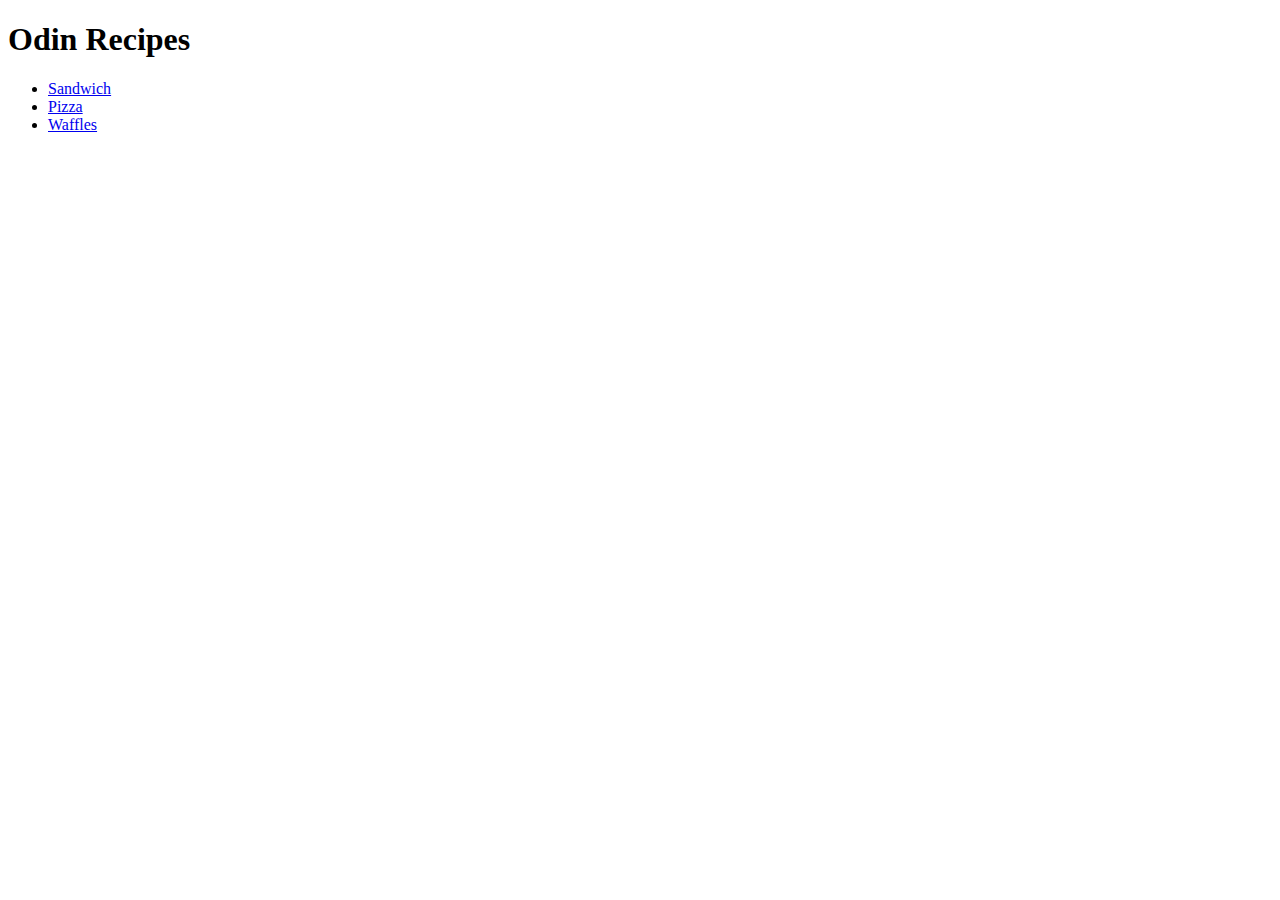
==== index.html @ 5fb24fab "create a recipe catalog" ====
<!DOCTYPE html>
<html lang="en">
<head>
  <meta charset="UTF-8">
  <title>Default</title>
</head>
<body>
  <h1>Odin Recipes</h1>
  <ul>
    <li><a href="recipes/sandwich.html">Sandwich</a></li>
    <li><a href="recipes/pizza.html">Pizza</a></li>
    <li><a href="recipes/waffles.html">Waffles</a></li>
  </ul>
</body>
</html>
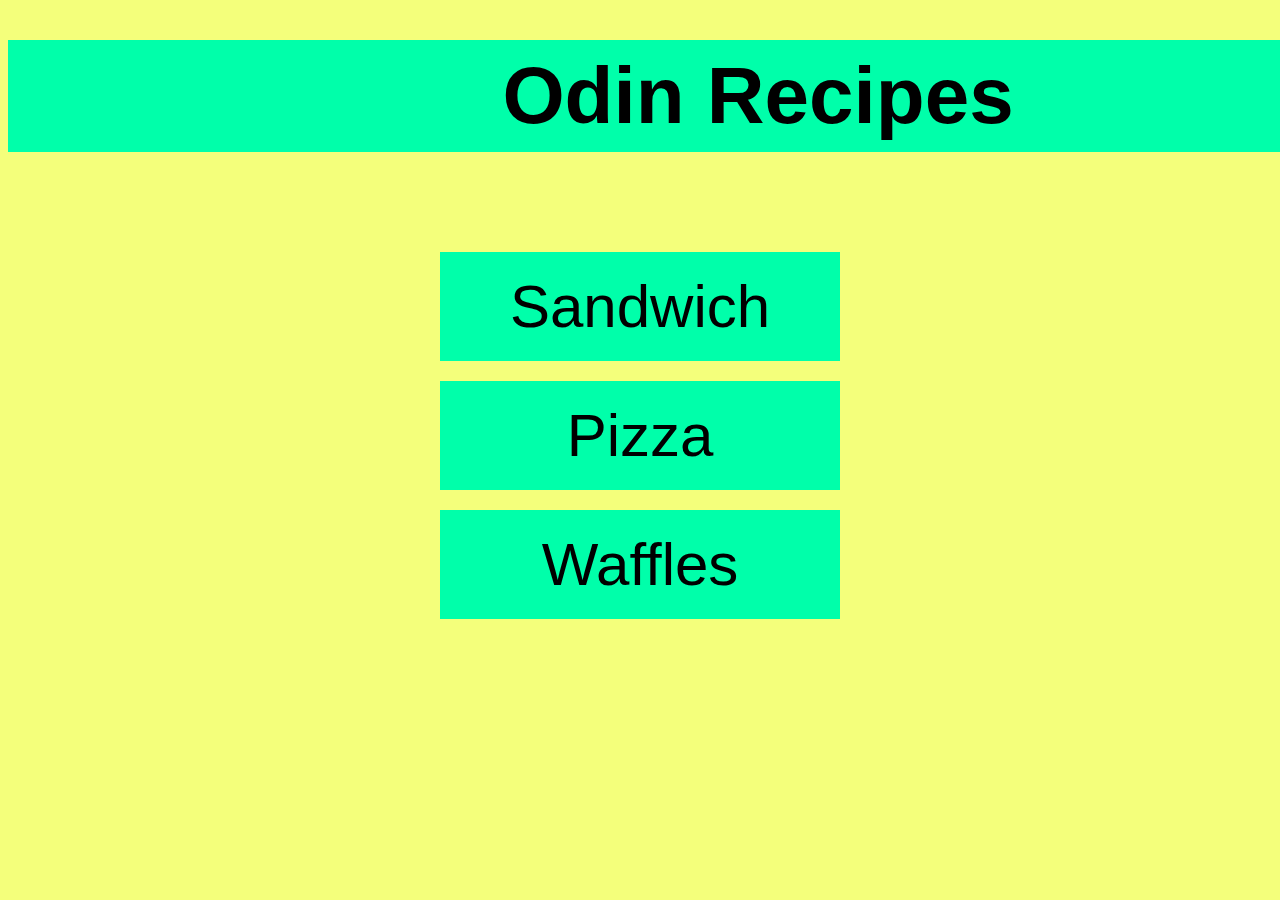
==== commit a9bad4a2: "Improve the design by changing the display parameters of some objects" ====
--- a/index.html
+++ b/index.html
@@ -3,13 +3,14 @@
 <head>
   <meta charset="UTF-8">
   <title>Default</title>
+  <link rel="stylesheet" href="style.css">
 </head>
 <body>
   <h1>Odin Recipes</h1>
-  <ul>
-    <li><a href="recipes/sandwich.html">Sandwich</a></li>
-    <li><a href="recipes/pizza.html">Pizza</a></li>
-    <li><a href="recipes/waffles.html">Waffles</a></li>
-  </ul>
-</body>
+  <divs class="recipes"> 
+    <a href="recipes/sandwich.html">Sandwich</a></li>
+    <a href="recipes/pizza.html">Pizza</a></li>
+    <a href="recipes/waffles.html">Waffles</a></li>
+  </divs>
+  </body>
 </html>--- a/style.css
+++ b/style.css
@@ -0,0 +1,35 @@
+body {
+    background-color: #f4ff7b;
+    font-family: Verdana, Geneva, Tahoma, sans-serif;
+}
+h1 {
+    background-color: rgb(0, 255, 170);
+    font-size: 80px;
+    text-align: center;
+    width: 1500px;
+    margin: 40px auto 100px;
+    padding: 10px 0px;
+}
+h1,h2,h3,h4,h5,h6,
+li,p,a {
+    color: #000000;
+}
+a {
+    display: block;
+    width: 400px;
+    margin: 20px auto;
+    padding: 20px 0px;
+    font-size: 60px;
+    text-align: center;
+    background-color: rgb(0, 255, 170);
+    text-decoration: none;
+}
+li {
+    font-size: 30px;
+}
+h2 {
+    font-size: 50px;
+}
+p {
+    font-size: 30px;
+}
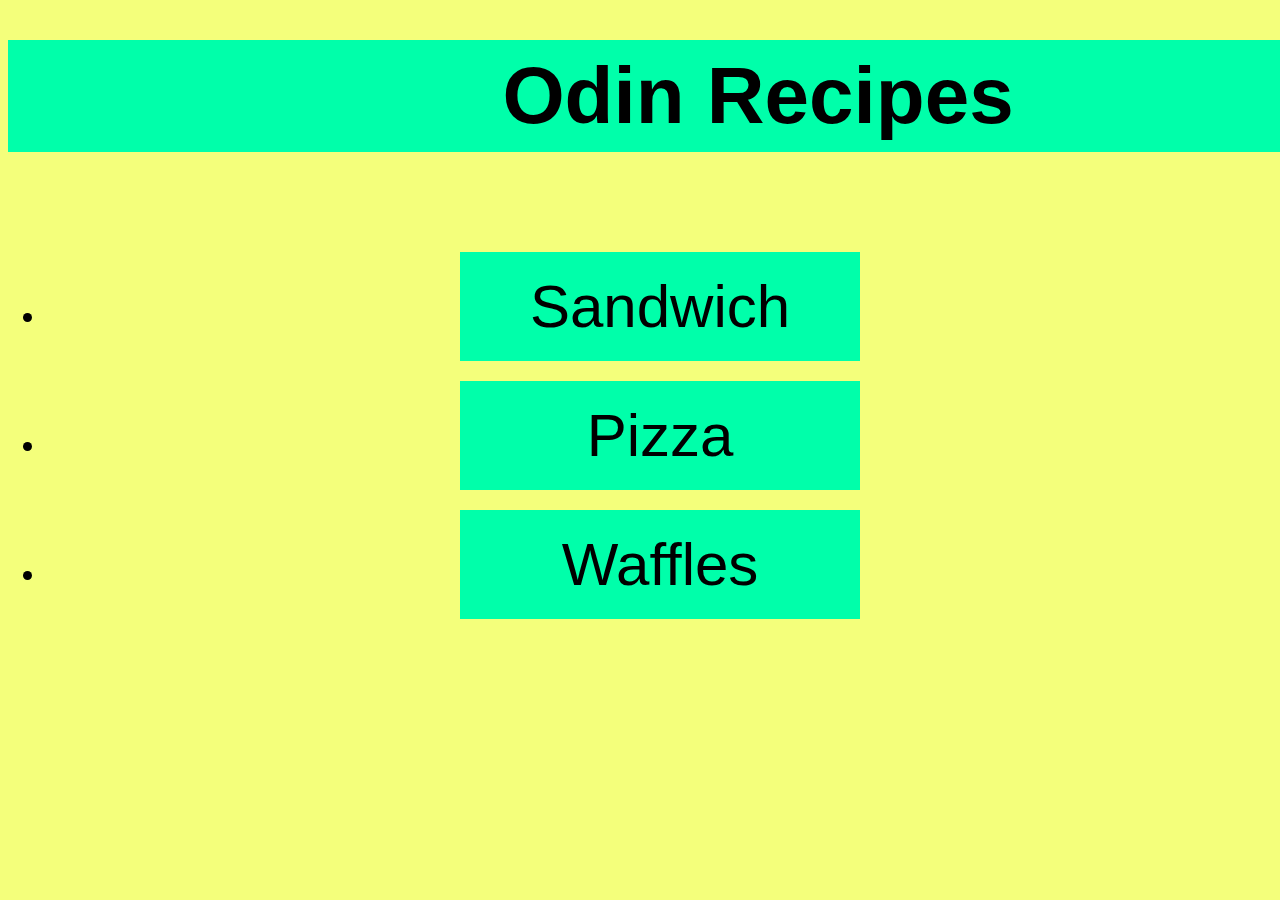
==== commit fb43444d: "Fix a bug in ul" ====
--- a/index.html
+++ b/index.html
@@ -8,9 +8,11 @@
 <body>
   <h1>Odin Recipes</h1>
   <divs class="recipes"> 
-    <a href="recipes/sandwich.html">Sandwich</a></li>
-    <a href="recipes/pizza.html">Pizza</a></li>
-    <a href="recipes/waffles.html">Waffles</a></li>
+    <ul>
+      <li><a href="recipes/sandwich.html">Sandwich</a></li>
+      <li><a href="recipes/pizza.html">Pizza</a></li>
+      <li><a href="recipes/waffles.html">Waffles</a></li>
+    </ul>
   </divs>
   </body>
 </html>